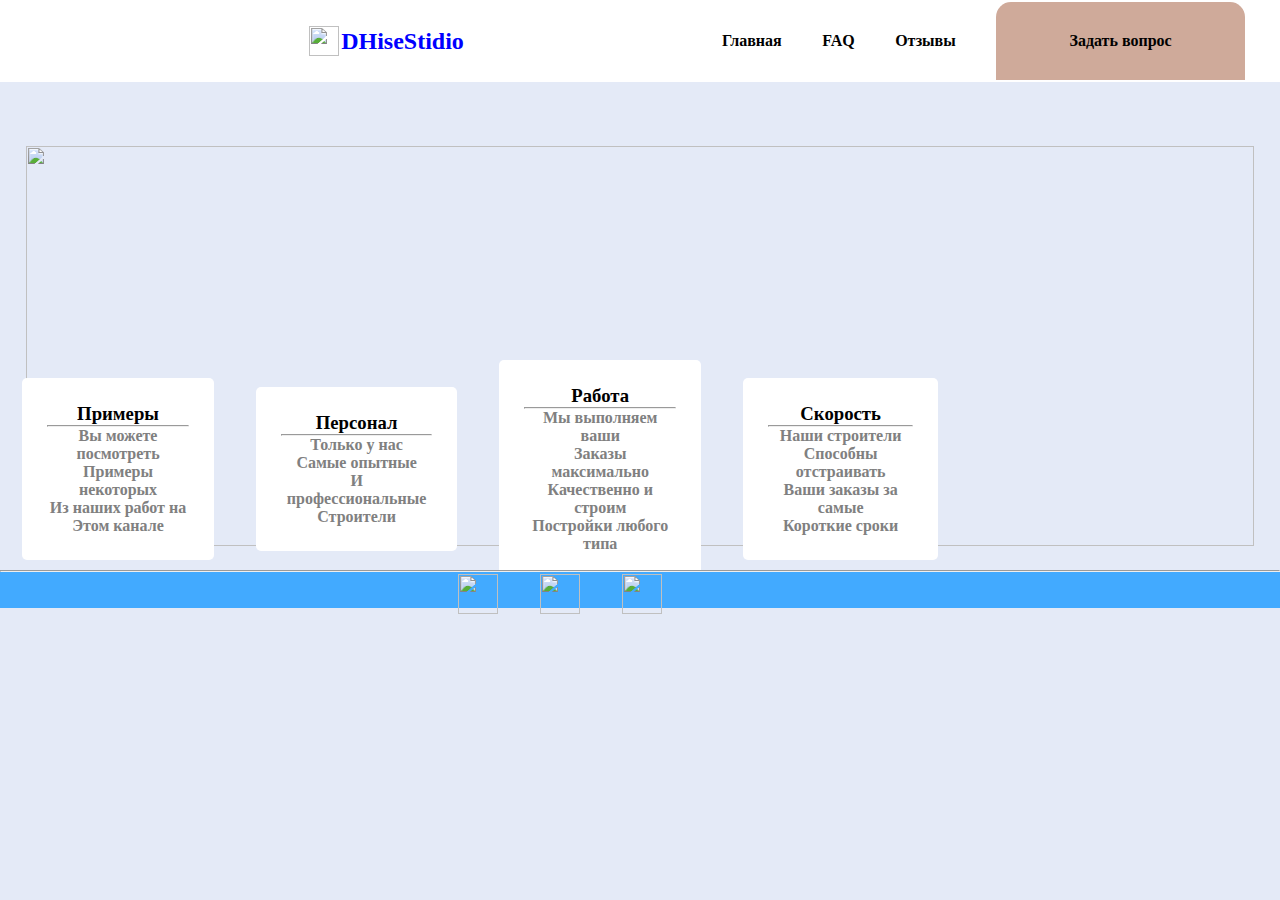
==== index.html @ 0cf231dc "Add files via upload" ====
<!DOCTYPE html>
<html>
	<head>
		<title>DHiseStidio</title>
		<link rel="stylesheet" type="text/css" href="css/style.css">
		<link href="img/1.ico" rel="shortcut icon" type="image/x-icon">
		<meta name="description" content="Сайт майнкрафт сервера PlastyCrafty.">

		<meta name="keywords" content="майнкрафт, билдеры, minecraft, builders, DHiseStidio, builder">

		<meta name="robots" content="nofollow">

		<meta http-equiv="author" content="()()()()()()()">
	</head>
	<body>		
		<div class="menu">
			<table>
				<tr>
					<td><div class="helpme0"><img align="left" height="30" width="30" src="img/Rubin.png"></td>
					<td><h2>DHiseStidio</h2></td>
					<td><div class="helpme"><h4>Главная</h4></td>
					<td><div class="helpme1"><h4>FAQ</h4></td>
					<td><div class="helpme2"><h4>Отзывы</h4></td>
					<td><div class = "bot"><h4>Задать вопрос</h4></td>
					</div></div></div></div></div>
				</tr>
			</table>
		</div>
		<div class="image"><img height="400px" width="100%" src="img/2.jpg"></div>
		<div class="content">
			<table>
				<tr>
					<td>
						<div class="card">
							<h3>Примеры</h3>
							<hr></hr>
							<h4>Вы можете посмотреть</h4>
							<h4>Примеры некоторых</h4>
							<h4>Из наших работ на</h4>
							<h4>Этом канале</h4>
						</div>
					</td>
					<td>
						<div class="card">
							<h3>Персонал</h3>
							<hr></hr>
							<h4>Только у нас</h4>
							<h4>Самые опытные</h4>
							<h4>И профессиональные</h4>
							<h4>Строители</h4>
						</div>
					</td>
					<td>
						<div class="card">
							<h3>Работа</h3>
							<hr></hr>
							<h4>Мы выполняем ваши</h4>
							<h4>Заказы максимально</h4>
							<h4>Качественно и строим</h4>
							<h4>Постройки любого типа</h4>
						</div>
					</td>
					<td>
						<div class="card">
							<h3>Скорость</h3>
							<hr></hr>
							<h4>Наши строители</h4>
							<h4>Способны отстраивать</h4>
							<h4>Ваши заказы за самые</h4>
							<h4>Короткие сроки</h4>
						</div>
					</td>
				</tr>
			</table>
		</div>
		<div class="down">
		<hr></hr>
		<div class=ss><table>
		<tr>
		<td>
		<a href="index.html">
			<img align="left" height="40" width="40" src="img/g.png">
		</a></td>
		<td><a href="index.html">
			<img align="left" height="40" width="40" src="img/y.png">
		</a></td>
		<td><a href="index.html">
			<img align="left" height="40" width="40" src="img/v.png">
		</a></td>
		</tr></table></div>
		</div>
	</body>
</html>
---- css/style.css ----
*{padding: 0px; margin: 0px;}
h2{color: blue}
body{background-color: #e4eaf7}
.menu{background-color: white; width: 100vw; height: 70px;display: table-cell; vertical-align: middle;}
.helpme0{margin-left: 24vw}
.helpme{margin-left: 20vw}
.helpme1{margin-left: 3vw}
.helpme2{margin-left: 3vw}
.bot{margin-left: 3vw; background-color: #cfaa9a; 
		padding: 30px; width: 189px;
		text-align: center;
		border-radius: 15px 15px 0px 0px}
.image{margin-left: 2vw; margin-right: 2vw; margin-top: 5vw}
.content{position: absolute; top: 28vw; right: 25%}
.card{text-align: center; padding: 25px; background-color: white; margin-left: 20px; margin-right: 20px; border-radius: 5px}
.card h4{color: gray}
.card:hover{box-shadow: 5px 5px 5px 5px #7777}
.down{width: 100vw; height: 3vw; position: absolute; vertical-align: middle; background-color: #42AAFF; top: 44.5vw; text-align: center}
.down a{margin-left: 20px; margin-right: 20px; margin-top: 5px}
.ss{position: absolute;right: 45%}
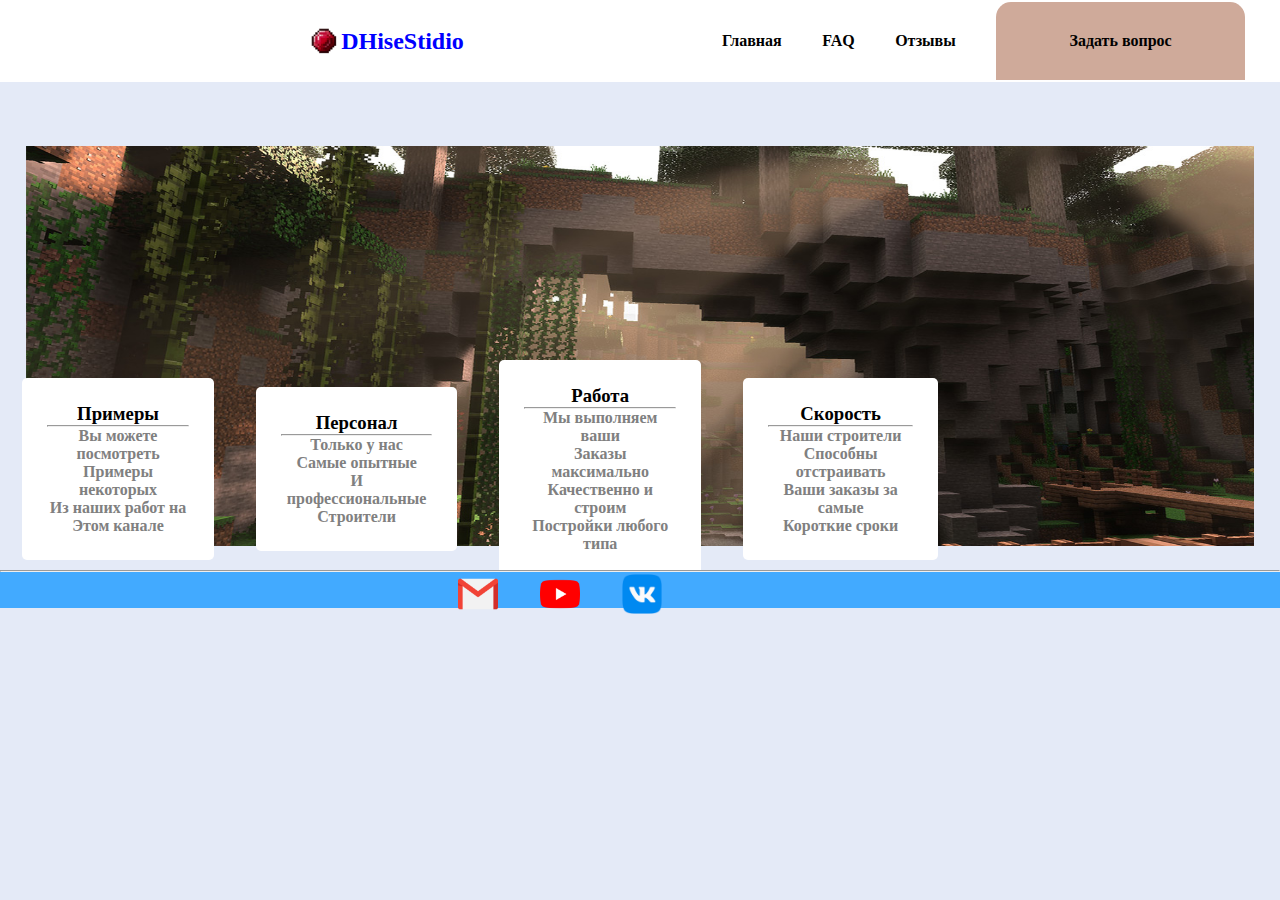
==== commit 37a77e6d: "Update index.html" ====
--- a/index.html
+++ b/index.html
@@ -3,7 +3,7 @@
 	<head>
 		<title>DHiseStidio</title>
 		<link rel="stylesheet" type="text/css" href="css/style.css">
-		<link href="img/1.ico" rel="shortcut icon" type="image/x-icon">
+		<link rel="shortcut icon" href="1.ico" type="image/x-icon">
 		<meta name="description" content="Сайт майнкрафт сервера PlastyCrafty.">
 
 		<meta name="keywords" content="майнкрафт, билдеры, minecraft, builders, DHiseStidio, builder">
@@ -16,7 +16,7 @@
 		<div class="menu">
 			<table>
 				<tr>
-					<td><div class="helpme0"><img align="left" height="30" width="30" src="img/Rubin.png"></td>
+					<td><div class="helpme0"><img align="left" height="30" width="30" src="../img/Rubin.png"></td>
 					<td><h2>DHiseStidio</h2></td>
 					<td><div class="helpme"><h4>Главная</h4></td>
 					<td><div class="helpme1"><h4>FAQ</h4></td>
@@ -26,7 +26,7 @@
 				</tr>
 			</table>
 		</div>
-		<div class="image"><img height="400px" width="100%" src="img/2.jpg"></div>
+		<div class="image"><img height="400px" width="100%" src="../img/2.jpg"></div>
 		<div class="content">
 			<table>
 				<tr>
@@ -79,15 +79,15 @@
 		<tr>
 		<td>
 		<a href="index.html">
-			<img align="left" height="40" width="40" src="img/g.png">
+			<img align="left" height="40" width="40" src="../img/g.png">
 		</a></td>
 		<td><a href="index.html">
-			<img align="left" height="40" width="40" src="img/y.png">
+			<img align="left" height="40" width="40" src="../img/y.png">
 		</a></td>
 		<td><a href="index.html">
-			<img align="left" height="40" width="40" src="img/v.png">
+			<img align="left" height="40" width="40" src="../img/v.png">
 		</a></td>
 		</tr></table></div>
 		</div>
 	</body>
-</html>+</html>
